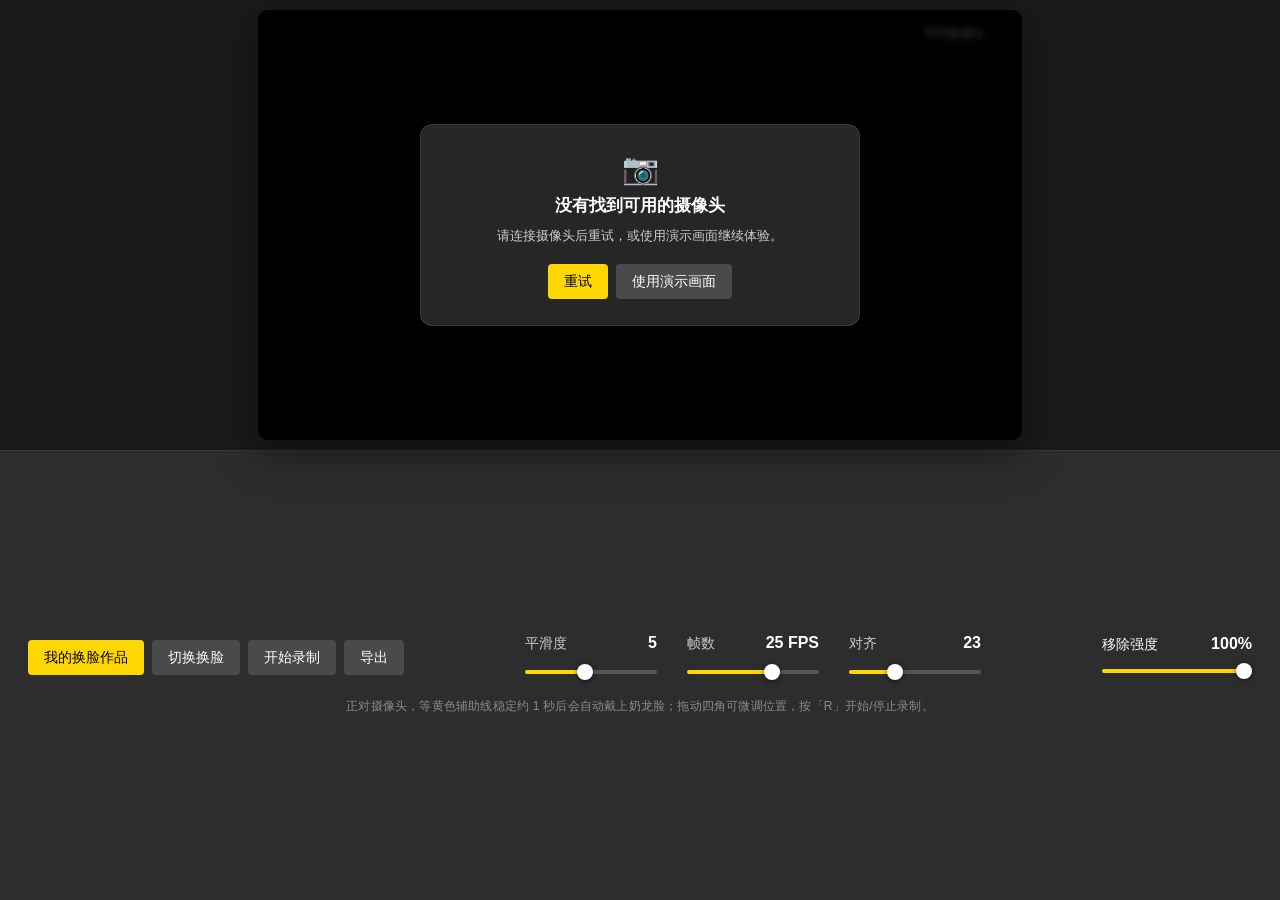
==== nailong_play/index.html @ a028b6ff "chore: 项目移入 nailong_play/ 子文件夹" ====
<!DOCTYPE html>
<html lang="zh-CN">
<head>
  <meta charset="UTF-8">
  <meta name="viewport" content="width=device-width, initial-scale=1.0">
  <meta name="color-scheme" content="dark">
  <meta name="description" content="nailong_play — 实时摄像头奶龙换脸与视频录制导出">
  <title>nailong_play</title>
  <link rel="icon" href="assets/nailong-face.png" type="image/png">
  <link rel="stylesheet" href="style.css">
</head>
<body>

  <!-- ==================== 上半部分：视频预览区 ==================== -->
  <main id="stage">
    <div id="viewport">
      <!-- 真实摄像头画面（不直接显示，逐帧绘制到画布上） -->
      <video id="cam" playsinline autoplay muted></video>

      <!-- 画面 + 奶龙贴纸 + 辅助线 全部绘制在这里 -->
      <canvas id="view" aria-label="换脸预览"></canvas>

      <!-- 顶部状态条 -->
      <div id="stage-hud">
        <div id="rec-badge" class="badge hidden">
          <span class="rec-dot"></span><span>REC</span><span id="rec-time">00:00</span>
        </div>
        <div id="face-badge" class="badge">等待摄像头…</div>
        <button id="btn-auto" class="badge badge-btn hidden" type="button" title="改由自动检测重新定位辅助线">恢复自动对位</button>
      </div>

      <!-- 摄像头异常 / 权限引导 -->
      <div id="stage-overlay" class="overlay hidden">
        <div class="overlay-card">
          <div class="overlay-icon" id="ov-icon">📷</div>
          <h2 id="ov-title">摄像头未开启</h2>
          <p id="ov-desc">请允许浏览器使用摄像头后重试。</p>
          <div class="overlay-actions">
            <button class="btn is-active" id="ov-retry" type="button">重试</button>
            <button class="btn" id="ov-demo" type="button">使用演示画面</button>
          </div>
        </div>
      </div>

      <div id="toasts" aria-live="polite"></div>
    </div>
  </main>

  <!-- ==================== 下半部分：控制面板 ==================== -->
  <section id="panel">

    <div class="panel-row">

      <!-- 左侧：功能按钮组 -->
      <div class="panel-left" id="btn-group">
        <button class="btn is-active" id="btn-works" type="button">我的换脸作品</button>
        <button class="btn" id="btn-switch" type="button">切换换脸</button>
        <button class="btn" id="btn-record" type="button">开始录制</button>
        <button class="btn" id="btn-export" type="button">导出</button>
      </div>

      <!-- 中间：参数设置区 -->
      <div class="panel-center" id="param-group">
        <div class="param">
          <div class="param-head">
            <label class="param-label" for="r-smooth">平滑度</label>
            <span class="param-value" id="v-smooth">5</span>
          </div>
          <input type="range" id="r-smooth" min="1" max="10" step="1" value="5" aria-label="平滑度">
        </div>

        <div class="param">
          <div class="param-head">
            <label class="param-label" for="r-fps">帧数</label>
            <span class="param-value" id="v-fps">25 FPS</span>
          </div>
          <input type="range" id="r-fps" min="15" max="30" step="1" value="25" aria-label="帧数">
        </div>

        <div class="param">
          <div class="param-head">
            <label class="param-label" for="r-align">对齐</label>
            <span class="param-value" id="v-align">23</span>
          </div>
          <input type="range" id="r-align" min="10" max="50" step="1" value="23" aria-label="对齐">
        </div>
      </div>

      <!-- 右侧：移除强度 -->
      <div class="panel-right" id="remove-group">
        <div class="remove-head">
          <span class="remove-label">移除强度</span>
          <span class="remove-value" id="v-remove">100%</span>
        </div>
        <input type="range" id="r-remove" class="strength" min="0" max="100" step="1" value="100" aria-label="移除强度">
      </div>

    </div>

    <p class="panel-tip" id="panel-tip">
      正对摄像头，等黄色辅助线稳定约 1 秒后会自动戴上奶龙脸；拖动四角可微调位置，按「R」开始/停止录制。
    </p>

  </section>

  <!-- ==================== 我的换脸作品 ==================== -->
  <div id="gallery" class="sheet hidden" role="dialog" aria-modal="true" aria-labelledby="gallery-title">
    <div class="sheet-card">
      <div class="sheet-head">
        <h2 id="gallery-title">我的换脸作品</h2>
        <span class="sheet-sub" id="gallery-count"></span>
        <button class="icon-btn" id="gallery-close" type="button" aria-label="关闭">✕</button>
      </div>
      <div class="sheet-body">
        <div id="gallery-empty" class="empty-state hidden">
          <div class="empty-emoji">🐲</div>
          <p>还没有换脸作品，快去录制吧！</p>
          <button class="btn is-active" id="gallery-go-record" type="button">去录制</button>
        </div>
        <div id="gallery-grid" class="gallery-grid"></div>
      </div>
    </div>
  </div>

  <!-- ==================== 切换换脸 ==================== -->
  <div id="templates" class="sheet hidden" role="dialog" aria-modal="true" aria-labelledby="tpl-title">
    <div class="sheet-card sheet-small">
      <div class="sheet-head">
        <h2 id="tpl-title">切换换脸</h2>
        <button class="icon-btn" id="tpl-close" type="button" aria-label="关闭">✕</button>
      </div>
      <div class="sheet-body">
        <div class="tpl-grid" id="tpl-grid"></div>
        <p class="sheet-note">
          内置「奶龙」模板；也可以点「导入照片」用自己的图片做贴纸。<br>
          建议使用<b>透明底或纯色底</b>的大头照，导入后会自动抠掉背景、裁掉多余部分并适配人脸大小。
        </p>
      </div>
      <div class="sheet-foot">
        <button class="btn" id="tpl-done" type="button">关闭</button>
      </div>
    </div>
  </div>

  <!-- 本地图片选择（隐藏，由「导入照片」触发） -->
  <input type="file" id="photo-input" accept="image/*" hidden>

  <noscript>
    <p style="padding:24px;color:#fff">nailong_play 需要启用 JavaScript 才能运行。</p>
  </noscript>

  <script src="app.js"></script>
</body>
</html>
---- nailong_play/style.css ----
/* ============================================================
   nailong_play · 奶龙换脸
   配色：
     --bg        #1e1e1e  主背景
     --stage     #1a1a1a  预览区背景
     --panel     #2d2d2d  控制面板
     --btn       #4a4a4a  按钮默认
     --accent    #ffd700  选中 / 强调（黄）
     --rec       #ff4444  录制中
   ============================================================ */

*,
*::before,
*::after { box-sizing: border-box; }

:root {
  --bg: #1e1e1e;
  --stage: #1a1a1a;
  --panel: #2d2d2d;
  --btn: #4a4a4a;
  --btn-hover: #5a5a5a;
  --accent: #ffd700;
  --rec: #ff4444;
  --text: #ffffff;
  --muted: #cccccc;
  --line: #3a3a3a;
  --radius: 4px;
}

html,
body {
  height: 100%;
  margin: 0;
}

body {
  display: flex;
  flex-direction: column;
  height: 100vh;
  height: 100dvh;
  overflow: hidden;
  background: var(--bg);
  color: var(--text);
  font-family: -apple-system, BlinkMacSystemFont, "Segoe UI", "PingFang SC",
    "Hiragino Sans GB", "Microsoft YaHei", "Helvetica Neue", Arial, sans-serif;
  font-size: 14px;
  -webkit-font-smoothing: antialiased;
  user-select: none;
}

.hidden { display: none !important; }

/* ============================================================
   1. 上半部分：视频预览区（高度 50%）
   ============================================================ */
#stage {
  flex: 0 0 50%;
  min-height: 0;
  display: flex;
  justify-content: center;
  padding: 10px;                 /* 预览区四周的轻微内边距 */
  background: var(--stage);
}

/* 预览窗口保持 16:9 比例居中，避免超宽屏把画面裁成一条 */
#viewport {
  position: relative;
  height: 100%;
  aspect-ratio: 16 / 9;
  max-width: 100%;
  overflow: hidden;
  background: #000;              /* 视频预览区底色 */
  border-radius: 10px;
  box-shadow: 0 14px 44px rgba(0, 0, 0, 0.45),
    inset 0 0 0 1px rgba(255, 255, 255, 0.05);
}

/* 摄像头画面本身不直接显示，逐帧绘制到 canvas（保证录屏与预览一致） */
#cam {
  position: absolute;
  inset: 0;
  width: 100%;
  height: 100%;
  object-fit: cover;
  opacity: 0;
  pointer-events: none;
  background: #000;
}

#view {
  position: absolute;
  inset: 0;
  display: block;
  width: 100%;
  height: 100%;
  cursor: crosshair;
  touch-action: none;
}

/* ---- 顶部状态条 ---- */
#stage-hud {
  position: absolute;
  inset: 10px 12px auto 12px;
  display: flex;
  align-items: flex-start;
  gap: 8px;
  pointer-events: none;
}

#stage-hud > * { pointer-events: auto; }

.badge {
  display: inline-flex;
  align-items: center;
  gap: 7px;
  padding: 6px 12px;
  border: 1px solid rgba(255, 255, 255, 0.14);
  border-radius: 999px;
  background: rgba(0, 0, 0, 0.55);
  color: #dcdcdc;
  font-size: 12px;
  line-height: 1;
  letter-spacing: 0.2px;
  backdrop-filter: blur(6px);
  -webkit-backdrop-filter: blur(6px);
  transition: color 0.2s, border-color 0.2s;
}

#face-badge { margin-left: auto; }
#face-badge.is-ok { color: #b6f3a3; border-color: rgba(145, 227, 120, 0.35); }
#face-badge.is-warn { color: #ffcf70; border-color: rgba(255, 207, 112, 0.35); }

.badge-btn {
  cursor: pointer;
  font-family: inherit;
  border-color: rgba(255, 215, 0, 0.45);
  color: var(--accent);
  animation: fade-in 0.25s ease both;
}

.badge-btn:hover { background: rgba(255, 215, 0, 0.16); }

#rec-badge {
  color: #ff6b6b;
  font-weight: 700;
  letter-spacing: 0.6px;
  border-color: rgba(255, 68, 68, 0.45);
}

.rec-dot {
  width: 8px;
  height: 8px;
  border-radius: 50%;
  background: #ff3b3b;
  box-shadow: 0 0 8px rgba(255, 59, 59, 0.85);
  animation: rec-pulse 1s ease-in-out infinite;
}

@keyframes rec-pulse {
  0%, 100% { opacity: 1; transform: scale(1); }
  50% { opacity: 0.35; transform: scale(0.82); }
}

@keyframes fade-in {
  from { opacity: 0; transform: translateY(-4px); }
  to { opacity: 1; transform: none; }
}

/* ---- 摄像头异常遮罩 ---- */
.overlay {
  position: absolute;
  inset: 0;
  display: flex;
  align-items: center;
  justify-content: center;
  padding: 24px;
  background: rgba(0, 0, 0, 0.72);
  backdrop-filter: blur(3px);
  -webkit-backdrop-filter: blur(3px);
  z-index: 5;
}

.overlay-card {
  width: min(440px, 100%);
  padding: 26px 24px;
  border: 1px solid rgba(255, 255, 255, 0.09);
  border-radius: 12px;
  background: #262626;
  text-align: center;
  box-shadow: 0 20px 50px rgba(0, 0, 0, 0.5);
}

.overlay-icon { font-size: 30px; margin-bottom: 8px; }
.overlay-card h2 { margin: 0 0 8px; font-size: 17px; font-weight: 600; }
.overlay-card p { margin: 0 0 18px; color: var(--muted); font-size: 13px; line-height: 1.65; }
.overlay-actions { display: flex; gap: 8px; justify-content: center; flex-wrap: wrap; }

/* ---- Toast ---- */
#toasts {
  position: absolute;
  bottom: 16px;
  left: 50%;
  transform: translateX(-50%);
  display: flex;
  flex-direction: column-reverse;
  align-items: center;
  gap: 8px;
  pointer-events: none;
  z-index: 20;
}

.toast {
  padding: 9px 16px;
  border-radius: 8px;
  border: 1px solid rgba(255, 255, 255, 0.12);
  background: rgba(20, 20, 20, 0.92);
  color: #f2f2f2;
  font-size: 13px;
  line-height: 1.4;
  max-width: min(80vw, 560px);
  text-align: center;
  box-shadow: 0 8px 24px rgba(0, 0, 0, 0.45);
  animation: toast-in 0.22s ease both;
}

.toast.is-ok { border-color: rgba(120, 220, 120, 0.4); color: #c9f7c4; }
.toast.is-err { border-color: rgba(255, 90, 90, 0.45); color: #ffc9c9; }
.toast.is-leave { animation: toast-out 0.25s ease both; }

@keyframes toast-in {
  from { opacity: 0; transform: translateY(-8px) scale(0.98); }
  to { opacity: 1; transform: none; }
}

@keyframes toast-out {
  from { opacity: 1; transform: none; }
  to { opacity: 0; transform: translateY(-6px); }
}

/* ============================================================
   2. 下半部分：控制面板（高度 50%）
   ============================================================ */
#panel {
  flex: 1 1 50%;
  min-height: 0;
  display: flex;
  flex-direction: column;
  justify-content: center;
  gap: 16px;
  padding: 20px 28px;
  overflow: auto;
  background: var(--panel);
  border-top: 1px solid #383838;
}

.panel-row {
  display: flex;
  align-items: center;
  gap: 28px;
  width: 100%;
}

.panel-tip {
  margin: 0;
  text-align: center;
  color: #8b8b8b;
  font-size: 12px;
  line-height: 1.6;
  letter-spacing: 0.2px;
}

.panel-left {
  flex: 0 0 auto;
  display: flex;
  align-items: center;
  gap: 8px;                     /* 按钮间距 8px */
}

/* ---- 通用按钮 ---- */
.btn {
  padding: 8px 16px;            /* 内边距 */
  border: 0;
  border-radius: var(--radius); /* 圆角 4px */
  background: var(--btn);
  color: var(--text);
  font-family: inherit;
  font-size: 14px;
  line-height: 1.35;
  white-space: nowrap;
  cursor: pointer;
  transition: background-color 0.18s ease, color 0.18s ease,
    filter 0.18s ease, transform 0.06s ease, box-shadow 0.18s ease;
}

.btn:hover { filter: brightness(1.18); }

.btn:active {
  transform: translateY(1px);
  box-shadow: inset 0 2px 6px rgba(0, 0, 0, 0.45);
}

.btn:focus-visible {
  outline: 2px solid var(--accent);
  outline-offset: 2px;
}

.btn.is-active {
  background: var(--accent);    /* 选中：黄色背景 */
  color: #000;                  /* 黑色文字 */
  font-weight: 500;
}

.btn.is-active:hover { filter: brightness(1.06); }

.btn.is-recording {
  background: var(--rec);
  color: #fff;
  font-weight: 600;
  box-shadow: 0 0 0 0 rgba(255, 68, 68, 0.55);
  animation: rec-glow 1.4s ease-out infinite;
}

@keyframes rec-glow {
  0% { box-shadow: 0 0 0 0 rgba(255, 68, 68, 0.5); }
  70% { box-shadow: 0 0 0 8px rgba(255, 68, 68, 0); }
  100% { box-shadow: 0 0 0 0 rgba(255, 68, 68, 0); }
}

.btn.is-busy { opacity: 0.75; cursor: progress; }

/* ---- 中部参数区 ---- */
.panel-center {
  flex: 1 1 auto;
  display: flex;
  align-items: center;
  justify-content: center;
  gap: 30px;                    /* 参数项间距 30px */
  min-width: 0;
}

.param {
  display: flex;
  flex-direction: column;
  gap: 10px;
  width: 132px;
}

.param-head {
  display: flex;
  align-items: baseline;
  justify-content: space-between;
  gap: 10px;
}

.param-label {
  color: var(--muted);          /* #cccccc */
  font-size: 14px;
  white-space: nowrap;
}

.param-value {
  color: var(--text);           /* #ffffff */
  font-size: 16px;
  font-weight: 600;
  font-variant-numeric: tabular-nums;
  white-space: nowrap;
}

/* ---- 右侧移除强度 ---- */
.panel-right {
  flex: 0 0 auto;
  width: 150px;                 /* 滑块宽度 150px */
  display: flex;
  flex-direction: column;
  gap: 8px;                     /* 标签与滑块间距 8px */
}

.remove-head {
  display: flex;
  align-items: baseline;
  justify-content: space-between;
  gap: 10px;
}

.remove-label { color: var(--text); font-size: 14px; white-space: nowrap; }
.remove-value {
  color: var(--text);
  font-size: 16px;
  font-weight: 600;
  font-variant-numeric: tabular-nums;
}

/* ---- 滑杆（跨浏览器） ---- */
input[type="range"] {
  -webkit-appearance: none;
  appearance: none;
  width: 100%;
  height: 18px;
  margin: 0;
  padding: 0;
  background: transparent;
  cursor: pointer;
}

/* 轨道：深灰 #555，高 4px，圆角 2px；已填充部分黄色 */
input[type="range"]::-webkit-slider-runnable-track {
  height: 4px;
  border-radius: 2px;
  background: linear-gradient(
    to right,
    var(--accent) 0 var(--fill, 50%),
    #555 var(--fill, 50%) 100%
  );
  transition: background 0.12s linear;
}

input[type="range"]::-webkit-slider-thumb {
  -webkit-appearance: none;
  appearance: none;
  width: 16px;
  height: 16px;
  margin-top: -6px;
  border: 0;
  border-radius: 50%;
  background: #ffffff;
  box-shadow: 0 1px 5px rgba(0, 0, 0, 0.55);
  transition: transform 0.12s ease, box-shadow 0.12s ease;
}

input[type="range"]:hover::-webkit-slider-thumb {
  box-shadow: 0 1px 8px rgba(255, 215, 0, 0.55);
}

input[type="range"]:active::-webkit-slider-thumb {
  transform: scale(1.14);
  box-shadow: 0 0 0 6px rgba(255, 215, 0, 0.18);
}

input[type="range"]::-moz-range-track {
  height: 4px;
  border-radius: 2px;
  background: #555;
}

input[type="range"]::-moz-range-progress {
  height: 4px;
  border-radius: 2px;
  background: var(--accent);
}

input[type="range"]::-moz-range-thumb {
  width: 16px;
  height: 16px;
  border: 0;
  border-radius: 50%;
  background: #fff;
  box-shadow: 0 1px 5px rgba(0, 0, 0, 0.55);
}

input[type="range"]:focus-visible {
  outline: none;
}

input[type="range"]:focus-visible::-webkit-slider-thumb {
  box-shadow: 0 0 0 6px rgba(255, 215, 0, 0.25);
}

/* ============================================================
   3. 弹层：我的换脸作品 / 切换换脸
   ============================================================ */
.sheet {
  position: fixed;
  inset: 0;
  z-index: 40;
  display: flex;
  align-items: center;
  justify-content: center;
  padding: 24px;
  background: rgba(0, 0, 0, 0.6);
  backdrop-filter: blur(2px);
  -webkit-backdrop-filter: blur(2px);
  animation: fade-in 0.18s ease both;
}

.sheet-card {
  display: flex;
  flex-direction: column;
  width: min(920px, 100%);
  max-height: 86vh;
  overflow: hidden;
  border: 1px solid rgba(255, 255, 255, 0.08);
  border-radius: 8px;
  background: #333333;
  box-shadow: 0 24px 60px rgba(0, 0, 0, 0.6);
  animation: sheet-in 0.2s cubic-bezier(0.2, 0.8, 0.2, 1) both;
}

.sheet-small { width: min(460px, 100%); }

@keyframes sheet-in {
  from { opacity: 0; transform: translateY(10px) scale(0.985); }
  to { opacity: 1; transform: none; }
}

.sheet-head {
  display: flex;
  align-items: center;
  gap: 10px;
  padding: 16px 20px;
  border-bottom: 1px solid rgba(255, 255, 255, 0.07);
}

.sheet-head h2 {
  margin: 0;
  font-size: 16px;
  font-weight: 600;
  letter-spacing: 0.2px;
}

.sheet-sub { color: #9a9a9a; font-size: 12px; }

.icon-btn {
  margin-left: auto;
  width: 30px;
  height: 30px;
  border: 0;
  border-radius: 6px;
  background: transparent;
  color: #c9c9c9;
  font-size: 15px;
  line-height: 1;
  cursor: pointer;
  transition: background-color 0.16s ease, color 0.16s ease;
}

.icon-btn:hover { background: rgba(255, 255, 255, 0.09); color: #fff; }

.sheet-body {
  padding: 18px 20px;
  overflow: auto;
  min-height: 160px;
}

.sheet-foot {
  display: flex;
  justify-content: flex-end;
  gap: 8px;
  padding: 14px 20px;
  border-top: 1px solid rgba(255, 255, 255, 0.07);
}

.sheet-note {
  margin: 16px 0 0;
  color: #9a9a9a;
  font-size: 12px;
  line-height: 1.6;
}

/* ---- 作品网格 ---- */
.gallery-grid {
  display: grid;
  grid-template-columns: repeat(auto-fill, minmax(196px, 1fr));
  gap: 14px;
}

.work-card {
  display: flex;
  flex-direction: column;
  overflow: hidden;
  border: 1px solid rgba(255, 255, 255, 0.08);
  border-radius: 8px;
  background: #3a3a3a;
  transition: border-color 0.18s ease, transform 0.18s ease;
}

.work-card:hover {
  border-color: rgba(255, 215, 0, 0.35);
  transform: translateY(-2px);
}

.work-thumb {
  position: relative;
  aspect-ratio: 4 / 3;
  background: #000 center / cover no-repeat;
}

.work-thumb img {
  display: block;
  width: 100%;
  height: 100%;
  object-fit: cover;
}

.work-duration {
  position: absolute;
  right: 6px;
  bottom: 6px;
  padding: 2px 6px;
  border-radius: 4px;
  background: rgba(0, 0, 0, 0.7);
  font-size: 11px;
  font-variant-numeric: tabular-nums;
}

.work-meta {
  display: flex;
  flex-direction: column;
  gap: 3px;
  padding: 10px 12px 4px;
}

.work-time { font-size: 12px; color: #e6e6e6; }
.work-size { font-size: 11px; color: #9a9a9a; }

.work-actions {
  display: flex;
  gap: 8px;
  padding: 8px 12px 12px;
}

.work-actions .btn {
  flex: 1;
  padding: 6px 10px;
  font-size: 12px;
}

.btn-ghost {
  background: transparent;
  border: 1px solid rgba(255, 255, 255, 0.16);
  color: #dcdcdc;
}

.btn-ghost:hover { background: rgba(255, 255, 255, 0.07); filter: none; }
.btn-danger:hover { border-color: rgba(255, 90, 90, 0.55); color: #ffb3b3; }

/* ---- 空状态 ---- */
.empty-state {
  display: flex;
  flex-direction: column;
  align-items: center;
  justify-content: center;
  gap: 10px;
  padding: 34px 10px 24px;
  text-align: center;
}

.empty-emoji { font-size: 40px; opacity: 0.9; }
.empty-state p { margin: 0 0 6px; color: #b9b9b9; font-size: 13px; }

/* ---- 模板选择 ---- */
.tpl-grid {
  display: flex;
  flex-wrap: wrap;
  gap: 14px;
}

.tpl-item {
  display: flex;
  flex-direction: column;
  align-items: center;
  gap: 8px;
  padding: 10px;
  width: 112px;
  border: 2px solid transparent;
  border-radius: 8px;
  background: #3b3b3b;
  color: var(--muted);
  font-family: inherit;
  font-size: 12px;
  cursor: pointer;
  transition: border-color 0.16s ease, background-color 0.16s ease,
    transform 0.16s ease;
}

.tpl-item:hover { background: #444; transform: translateY(-1px); }

.tpl-item.is-selected {
  border-color: var(--accent);
  background: rgba(255, 215, 0, 0.1);
  color: #fff;
}

.tpl-item { position: relative; }

/* 「导入照片」入口 */
.tpl-item.tpl-import .tpl-thumb {
  display: flex;
  align-items: center;
  justify-content: center;
  border: 1px dashed rgba(255, 255, 255, 0.32);
  border-radius: 8px;
  color: #b9b9b9;
  font-size: 30px;
  line-height: 1;
  transition: border-color 0.16s ease, color 0.16s ease;
}

.tpl-item.tpl-import:hover .tpl-thumb {
  border-color: var(--accent);
  color: var(--accent);
}

/* 自定义模板上的删除按钮 */
.tpl-del {
  position: absolute;
  top: 4px;
  right: 4px;
  width: 20px;
  height: 20px;
  display: flex;
  align-items: center;
  justify-content: center;
  border-radius: 50%;
  background: rgba(0, 0, 0, 0.6);
  color: #ddd;
  font-size: 11px;
  line-height: 1;
  cursor: pointer;
  transition: background-color 0.16s ease, color 0.16s ease;
}

.tpl-del:hover { background: #ff5a5a; color: #fff; }

.tpl-thumb { width: 80px; height: 80px; }   /* 模板缩略图 80x80 */
.tpl-thumb img,
.tpl-thumb canvas {
  display: block;
  width: 100%;
  height: 100%;
  image-rendering: auto;
}

/* ============================================================
   4. 响应式适配
   ============================================================ */
@media (max-width: 1080px) {
  #panel { gap: 20px; padding: 16px 20px; }
  .panel-center { gap: 20px; }
  .param { width: 116px; }
}

@media (max-width: 900px) {
  #stage { flex-basis: 46%; }
  #panel {
    justify-content: center;
    gap: 14px;
    padding: 16px 18px 20px;
  }
  .panel-row {
    flex-direction: column;
    align-items: stretch;
    gap: 16px;
  }
  .panel-left { justify-content: flex-start; flex-wrap: wrap; }
  .panel-center { justify-content: flex-start; gap: 18px; flex-wrap: wrap; }
  .param { width: 128px; }
  .panel-right { width: 100%; max-width: 320px; }
}

@media (max-width: 560px) {
  #stage { flex-basis: 42%; padding: 8px; }
  #viewport { border-radius: 8px; }
  .btn { padding: 7px 12px; font-size: 13px; }
  .panel-left { gap: 6px; }
  .param { width: calc(50% - 9px); min-width: 104px; }
  .panel-tip { display: none; }
  #stage-hud { inset: 8px 8px auto 8px; }
  .badge { padding: 5px 9px; font-size: 11px; }
  .work-actions .btn { font-size: 12px; }
}

@media (prefers-reduced-motion: reduce) {
  *,
  *::before,
  *::after {
    animation-duration: 0.001ms !important;
    animation-iteration-count: 1 !important;
    transition-duration: 0.001ms !important;
  }
}
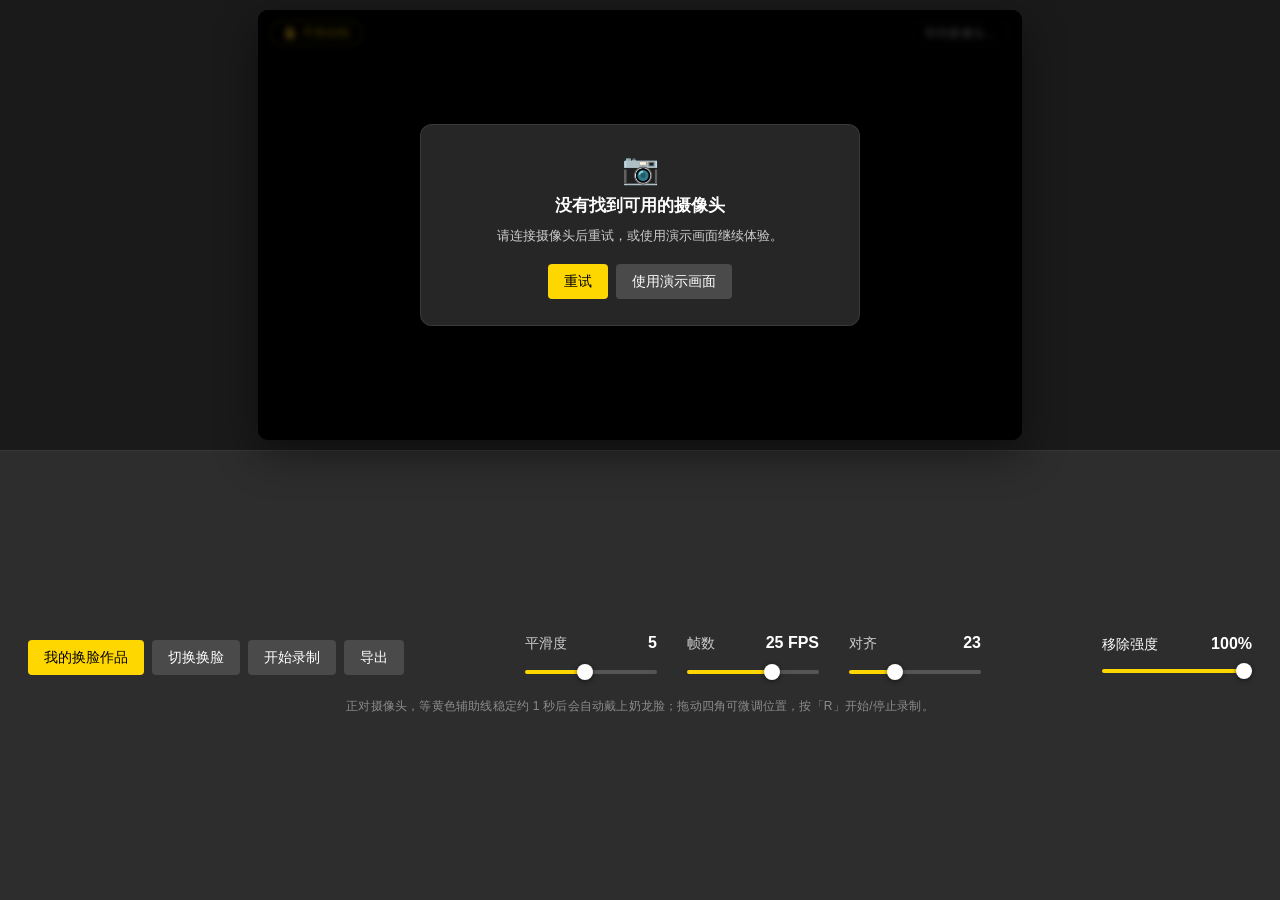
==== commit 4c43825f: "feat: 手势控制（双手食指控框）+ 手部定位 + README/截图" ====
--- a/nailong_play/index.html
+++ b/nailong_play/index.html
@@ -2,11 +2,33 @@
 <html lang="zh-CN">
 <head>
   <meta charset="UTF-8">
-  <meta name="viewport" content="width=device-width, initial-scale=1.0">
+  <meta name="viewport" content="width=device-width, initial-scale=1.0, viewport-fit=cover">
   <meta name="color-scheme" content="dark">
-  <meta name="description" content="nailong_play — 实时摄像头奶龙换脸与视频录制导出">
-  <title>nailong_play</title>
-  <link rel="icon" href="assets/nailong-face.png" type="image/png">
+  <meta name="description" content="nailong_play 奶龙换脸 — 打开摄像头就能戴上奶龙脸，支持录制导出、导入自己的照片。">
+  <title>nailong_play · 奶龙换脸</title>
+
+  <!-- 图标 / 添加到主屏幕 -->
+  <link rel="icon" href="assets/icon-192.png" type="image/png">
+  <link rel="apple-touch-icon" href="assets/icon-192.png">
+  <link rel="manifest" href="manifest.webmanifest">
+  <meta name="theme-color" content="#1e1e1e">
+  <meta name="mobile-web-app-capable" content="yes">
+  <meta name="apple-mobile-web-app-capable" content="yes">
+  <meta name="apple-mobile-web-app-status-bar-style" content="black-translucent">
+  <meta name="apple-mobile-web-app-title" content="奶龙换脸">
+
+  <!-- 分享卡片（部署到自己的域名后，把 og:image 改成绝对地址才会有缩略图） -->
+  <meta property="og:type" content="website">
+  <meta property="og:title" content="nailong_play · 奶龙换脸">
+  <meta property="og:description" content="打开摄像头就能戴上奶龙脸，支持录制导出和导入自己的照片。">
+  <meta property="og:image" content="assets/icon-512.png">
+  <meta property="og:image:width" content="512">
+  <meta property="og:image:height" content="512">
+  <meta name="twitter:card" content="summary">
+  <meta name="twitter:title" content="nailong_play · 奶龙换脸">
+  <meta name="twitter:description" content="打开摄像头就能戴上奶龙脸，支持录制导出和导入自己的照片。">
+  <meta name="twitter:image" content="assets/icon-512.png">
+
   <link rel="stylesheet" href="style.css">
 </head>
 <body>
@@ -25,6 +47,8 @@
         <div id="rec-badge" class="badge hidden">
           <span class="rec-dot"></span><span>REC</span><span id="rec-time">00:00</span>
         </div>
+        <button id="btn-hand" class="badge badge-btn" type="button"
+                title="用双手手指控制自选框的大小和位置">✋ 手势控制</button>
         <div id="face-badge" class="badge">等待摄像头…</div>
         <button id="btn-auto" class="badge badge-btn hidden" type="button" title="改由自动检测重新定位辅助线">恢复自动对位</button>
       </div>
--- a/nailong_play/style.css
+++ b/nailong_play/style.css
@@ -139,6 +139,16 @@
 }
 
 .badge-btn:hover { background: rgba(255, 215, 0, 0.16); }
+
+/* 手势控制开启态 */
+#btn-hand.is-on {
+  background: #7cff9b;
+  border-color: #7cff9b;
+  color: #10331d;
+  font-weight: 600;
+}
+
+#btn-hand.is-on:hover { background: #93ffae; }
 
 #rec-badge {
   color: #ff6b6b;
